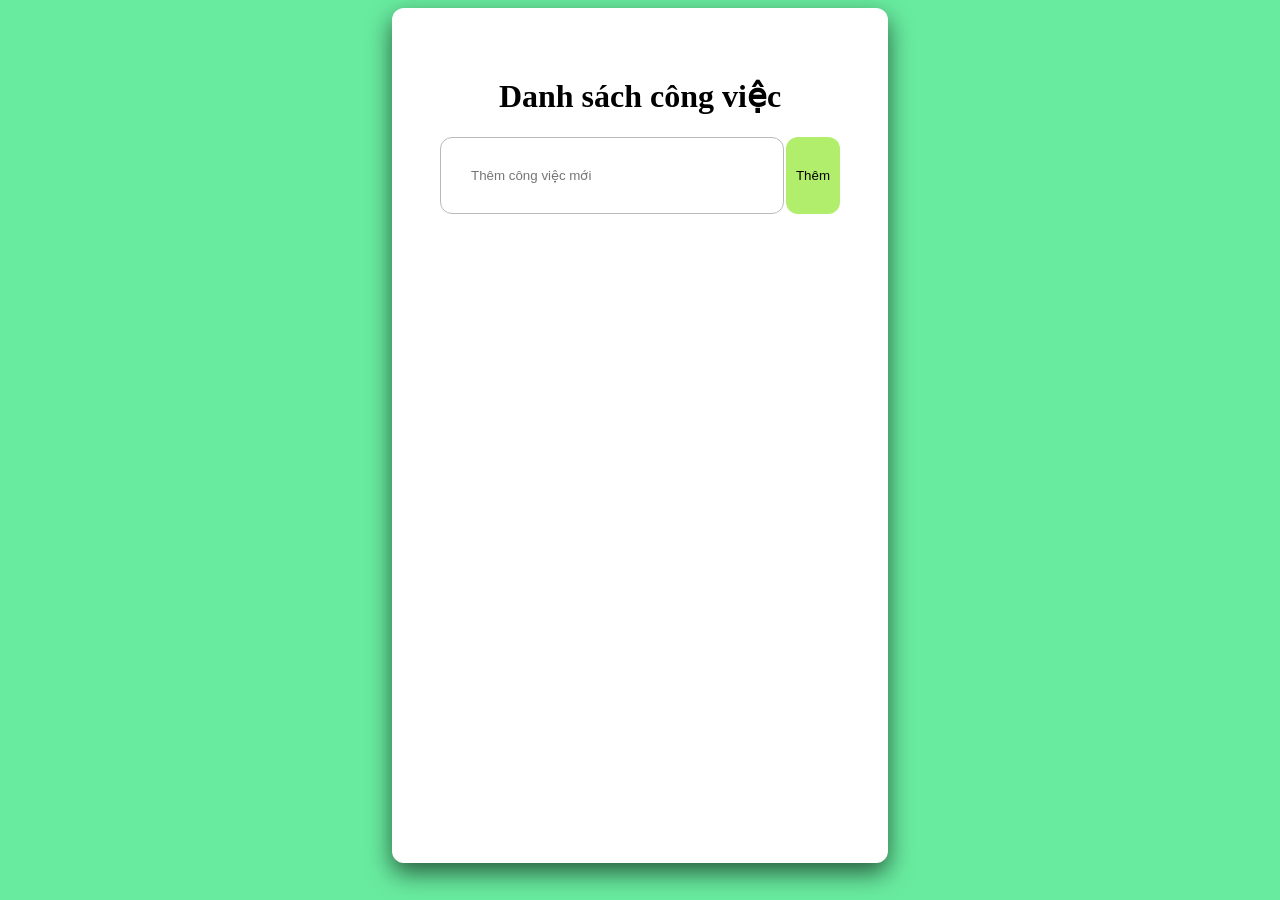
==== Frontend/index.html @ 9eb79cae "Thêm chức năng các nút" ====
<!DOCTYPE html>
<html lang="vi">
<head>
    <meta charset="UTF-8">
    <title>My Todo List</title>
    <link rel="stylesheet" href="style.css">
</head>
<body>
    <div class="container">
        <h1>Danh sách công việc</h1>
        
        <div class="input-section">
            <input type="text" id="todo-input" placeholder="Thêm công việc mới">
            <button id="add-btn">Thêm</button>
        </div>

        <ul id="todo-list">
        </ul>
    </div>
    <script src="script.js"></script>
</body>
</html>
---- Frontend/style.css ----
body {
    font-family: 'Times New Roman', Times, serif;
    background-color: #68eb9f;
    display: flex;
    justify-content: center;
    height: 95vh;
}

.container {
    background: white;
    padding: 3rem;
    border-radius: 12px;
    box-shadow: 0 10px 25px rgba(0, 0, 0, 0.603);
    width: 100%;
    max-width: 400px;
}
h1 {
    font-size: 32px;
    text-align: center;
    color: #000000;
}
.input-section {
    display: flex;
    margin-bottom: 16px;
    gap: 0.1rem;      
}
input {
    flex: 1;   
    padding: 30px;
    border: 1px solid #bdb9b9;
    border-radius: 12px;
}
button {
    background-color: #b1ee6c;
    padding: 5px 10px;
    border: none;
    border-radius: 12px;
    cursor: pointer;
}
button#add-btn:hover {
    background-color: #02fa69;
    transition: 0.3s;
}
button#add-btn:active {
    background-color: #02fa69;
    transform: scale(0.9);
    transition: 0.1s;
}
button.delete-btn:hover {
    background-color: #02fa69;
    transition: 0.3s;
}
button.delete-btn:active {
    background-color: #02fa69;
    transform: scale(0.9);
    transition: 0.1s;
}
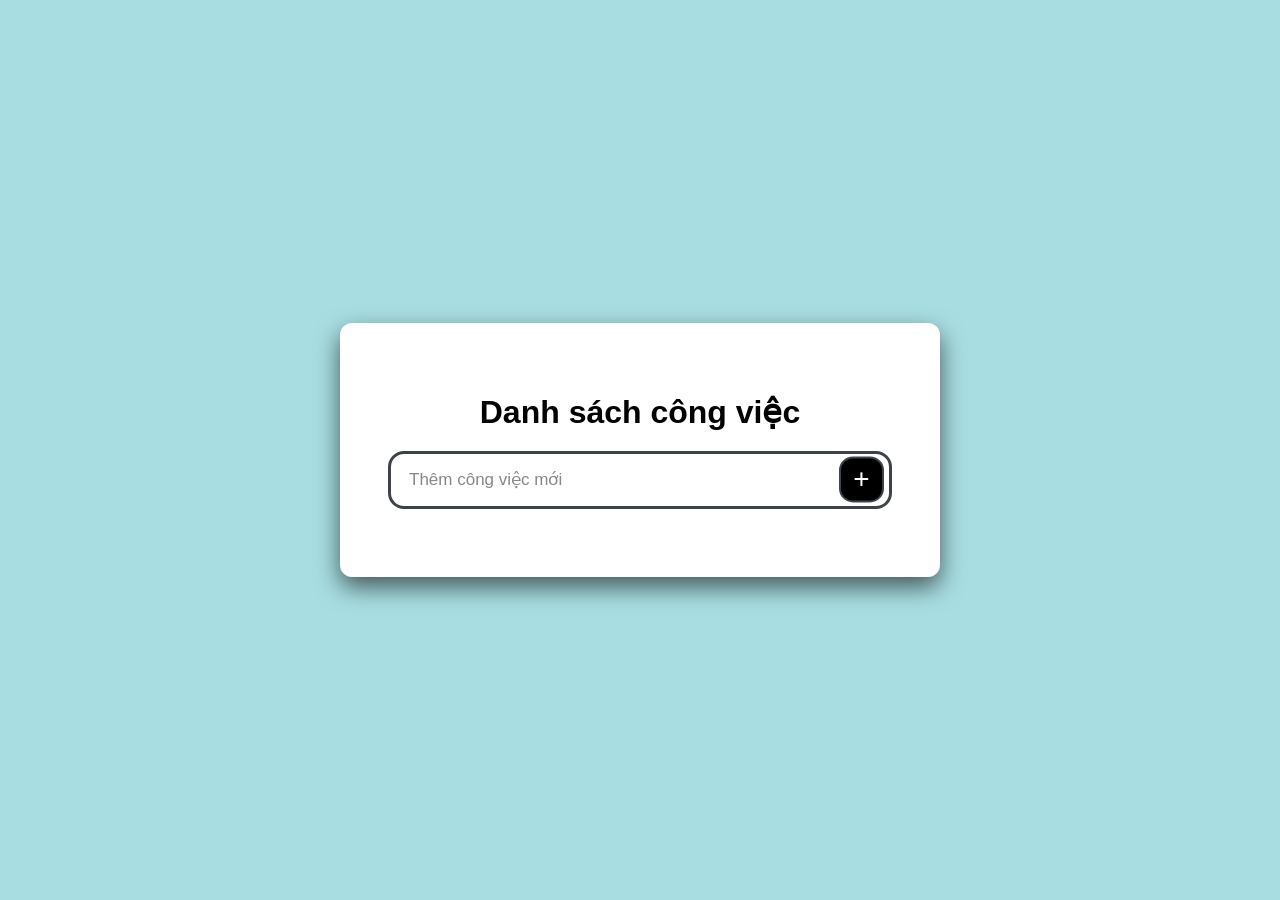
==== commit b224807d: "update & fixx" ====
--- a/Frontend/index.html
+++ b/Frontend/index.html
@@ -2,17 +2,20 @@
 <html lang="vi">
 <head>
     <meta charset="UTF-8">
-    <title>My Todo List</title>
+    <!-- Tùy biến layout cho thiết bị -->
+    <meta name="viewport" content="width=device-width, initial-scale=1.0" />
+    <title>Kodo List</title>
     <link rel="stylesheet" href="style.css">
+    <link rel="stylesheet" href="https://cdnjs.cloudflare.com/ajax/libs/font-awesome/4.7.0/css/font-awesome.min.css">
 </head>
 <body>
     <div class="container">
         <h1>Danh sách công việc</h1>
-        
-        <div class="input-section">
+       <!-- DM - đã đổi từ div qua form để nhấn enter có thể submit -->
+        <form class="input-section" id="task-form">
             <input type="text" id="todo-input" placeholder="Thêm công việc mới">
-            <button id="add-btn">Thêm</button>
-        </div>
+            <button type="submit" id="add-btn">+</button>
+        </form>
 
         <ul id="todo-list">
         </ul>
--- a/Frontend/style.css
+++ b/Frontend/style.css
@@ -1,57 +1,171 @@
+/* Định dạng chung cho toàn bộ */
+* {
+    font-family: 'Montserrat', sans-serif;
+    box-sizing: border-box;
+}
+
+/* Định dạng nền và tổng */
 body {
-    font-family: 'Times New Roman', Times, serif;
-    background-color: #68eb9f;
+    background-color: #A8DEE2; 
     display: flex;
     justify-content: center;
-    height: 95vh;
+    align-items: center;
+    /* Set chiều cao tối thiểu cho đẹp */
+    min-height: 100vh;
+    /* Loại bỏ khoảng cách mặc định */
+    margin: 0;
 }
 
 .container {
-    background: white;
+    background: #ffffff;
     padding: 3rem;
     border-radius: 12px;
     box-shadow: 0 10px 25px rgba(0, 0, 0, 0.603);
     width: 100%;
-    max-width: 400px;
+    max-width: 600px;
+    margin: 0 auto;
 }
 h1 {
     font-size: 32px;
     text-align: center;
     color: #000000;
+    margin-bottom: 20px;
 }
 .input-section {
-    display: flex;
-    margin-bottom: 16px;
-    gap: 0.1rem;      
+    position: relative;
+    margin-bottom: 20px;
+    width: 100%;
 }
-input {
-    flex: 1;   
-    padding: 30px;
-    border: 1px solid #bdb9b9;
-    border-radius: 12px;
+
+#todo-input {
+    width: 100%;
+    height: 58px;
+    border: 3px solid #3d434c;
+    border-radius: 16px;
+    outline: none;
+    padding: 0 0 0 18px;
+    font-size: 17px;
+    color: #222;
 }
-button {
-    background-color: #b1ee6c;
-    padding: 5px 10px;
-    border: none;
-    border-radius: 12px;
+
+#todo-input::placeholder {
+    color: #888;
+}
+
+#add-btn {
+    position: absolute;
+    top: 18%;
+    right: 8px;
+    transform: translateY(-10%);
+    width: 45px;
+    height: 46px;
+    border: 2px solid #3d434c;
+    border-radius: 14px;
+    background: #000;
+    color: #fff;
     cursor: pointer;
+    font-size: 28px;
+    padding: 0;
+    line-height: 1;
 }
+
 button#add-btn:hover {
-    background-color: #02fa69;
+    background-color: #A5D776;
+    color: black;
     transition: 0.3s;
 }
 button#add-btn:active {
-    background-color: #02fa69;
+    background-color: #A5D776;
     transform: scale(0.9);
     transition: 0.1s;
 }
 button.delete-btn:hover {
-    background-color: #02fa69;
+    background-color: #F55C7A;
+    color: #ffffff;
     transition: 0.3s;
 }
 button.delete-btn:active {
-    background-color: #02fa69;
+    background-color: #F55C7A;
+    color: #ffffff;
     transform: scale(0.9);
     transition: 0.1s;
+}
+/* Danh sách */
+#todo-list {
+    list-style: none;
+    padding: 0;
+    margin: 0;
+}
+
+/* mỗi task */
+.todo-item {
+    display: flex;
+    align-items: center;
+    gap: 12px;
+    padding: 14px 0;
+    border-bottom: 2px solid #e5e5e5;
+}
+
+/* Checkbox */
+.todo-item input[type="checkbox"] {
+    appearance: none;
+    -webkit-appearance: none;
+    width: 24px;
+    height: 24px;
+    border: 2px solid #3d434c;
+    border-radius: 6px;
+    background-color: #fff;
+    cursor: pointer;
+    flex-shrink: 0;
+    position: relative;
+}
+
+.todo-item input[type="checkbox"]:checked {
+    background-color: #8b8b8b;
+    border-color: #6f6f6f;
+}
+
+.todo-item input[type="checkbox"]:checked::after {
+    content: "✓";
+    position: absolute;
+    top: 45%;
+    left: 50%;
+    transform: translate(-50%, -50%);
+    color: white;
+    font-size: 14px;
+    font-weight: bold;
+}
+
+/* Label task */
+.todo-item label {
+    flex: 1;
+    font-size: 18px;
+    color: #222;
+    cursor: pointer;
+    line-height: 1.4;
+    word-break: break-word;
+}
+
+.todo-item label span {
+    transition: 0.2s;
+}
+
+/* Task completed */
+.todo-item.completed label span {
+    text-decoration: line-through;
+    color: #8c8c8c;
+}
+
+/* Nút xóa */
+.delete-btn {
+    border: none;
+    background: transparent;
+    color: #000;
+    font-size: 25px;
+    font-weight: bold;
+    cursor: pointer;
+    padding: 6px 10px;
+    border-radius: 8px;
+    flex-shrink: 0;
+    transition: 0.2s;
 }
